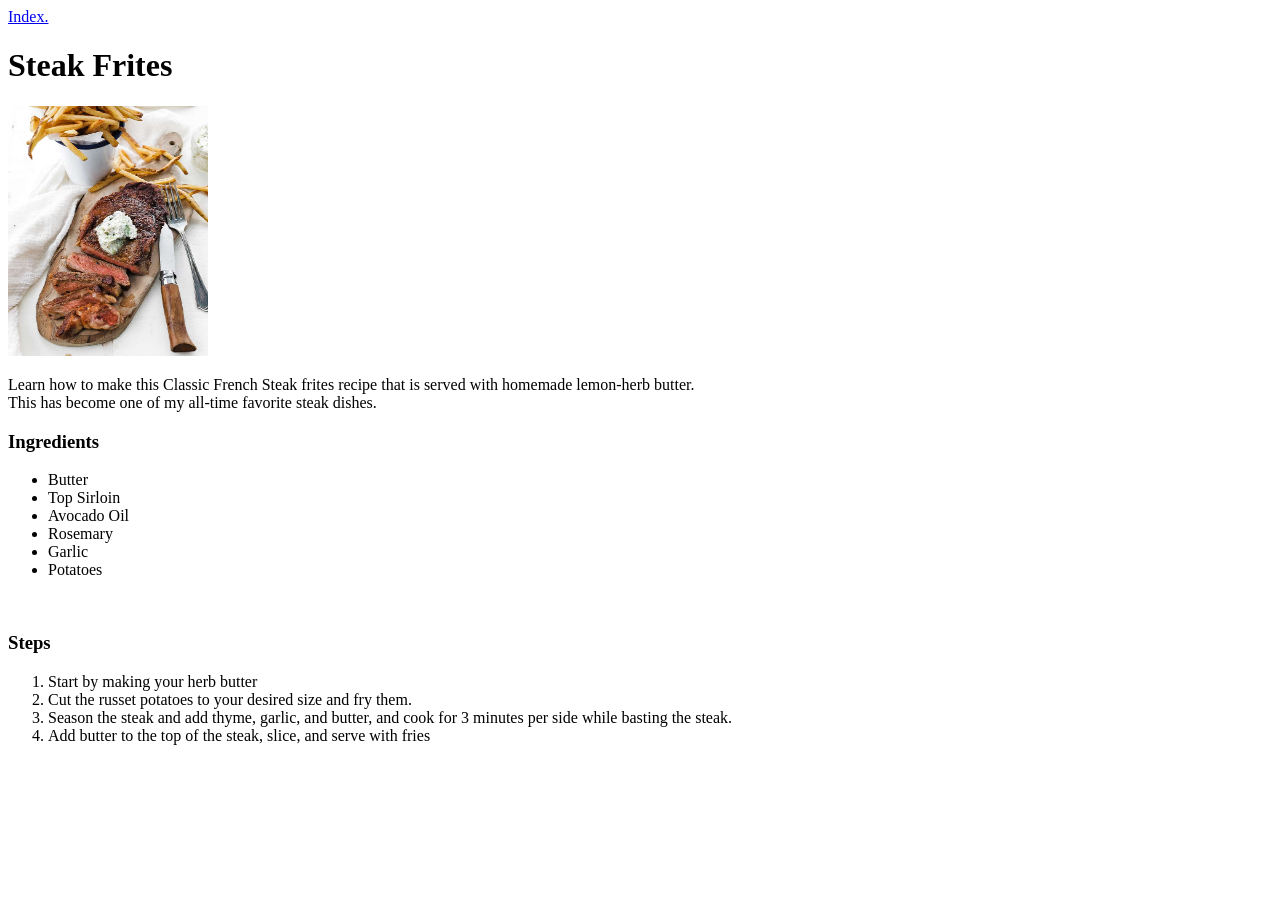
==== recipes/steakfrites.html @ 043018f1 "Odin Recipes First Try" ====
<!DOCTYPE html>
<html lang="en">
<head>
    <meta charset="UTF-8">

    <title>Steak Frites</title>
</head>
<body>    
    <a href="../index.html">Index.</a>

    <h1>Steak Frites</h1>
    <img src="steak-frites-3.jpg" alt="Steak Frites" height="250" width="200">
    <p>Learn how to make this Classic French Steak frites recipe that is served with homemade lemon-herb butter. <br>
        This has become one of my all-time favorite steak dishes.</p>
        <h3>Ingredients</h3>
        <ul>
            <li>Butter</li>
            <li>Top Sirloin</li>
            <li>Avocado Oil</li>
            <li>Rosemary</li>
            <li>Garlic</li>
            <li>Potatoes</li>
        </ul>
<br>
<h3>Steps</h3>
<ol>
    <li>Start by making your herb butter</li>
    <li>Cut the russet potatoes to your desired size and fry them.</li>
    <li>Season the steak and  add thyme, garlic, and butter, and cook for 3 minutes per side while basting the steak.</li>
    <li>Add butter to the top of the steak, slice, and serve with fries</li>
</ol>
</body>
</html>
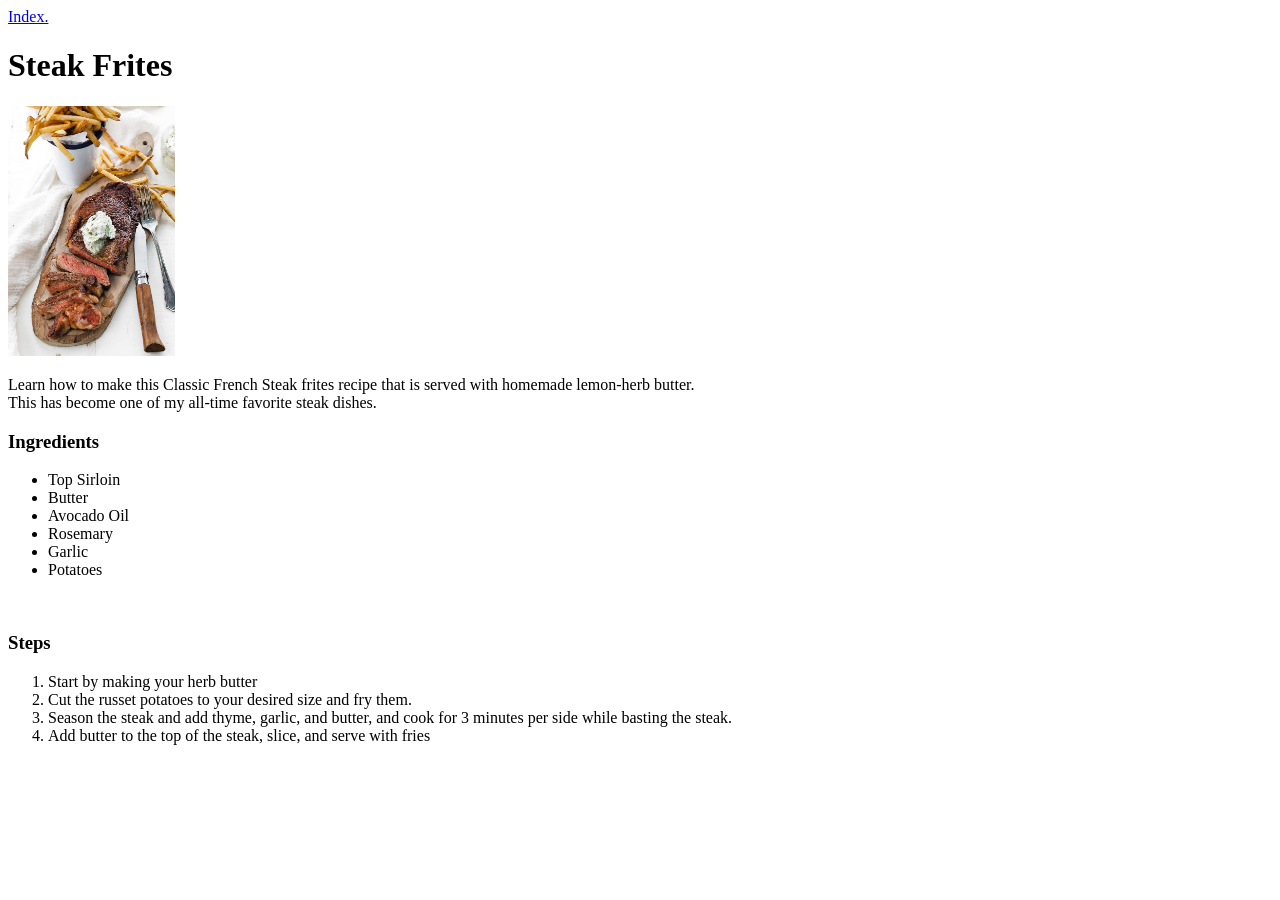
==== commit 30d5de76: "added CSS" ====
--- a/recipes/steakfrites.html
+++ b/recipes/steakfrites.html
@@ -4,30 +4,39 @@
     <meta charset="UTF-8">
 
     <title>Steak Frites</title>
+    <link rel="stylesheet" href="../css/style.css">
 </head>
 <body>    
-    <a href="../index.html">Index.</a>
+    <a class="back" href="../index.html">Index.</a>
 
-    <h1>Steak Frites</h1>
-    <img src="steak-frites-3.jpg" alt="Steak Frites" height="250" width="200">
-    <p>Learn how to make this Classic French Steak frites recipe that is served with homemade lemon-herb butter. <br>
+    <h1 class="title">Steak Frites</h1>
+    <img class="img" src="steak-frites-3.jpg" alt="Steak Frites" height="250">
+    <p class="contentrecipe">Learn how to make this Classic French Steak frites recipe that is served with homemade lemon-herb butter. <br>
         This has become one of my all-time favorite steak dishes.</p>
-        <h3>Ingredients</h3>
-        <ul>
+
+        <h3 class="subtitle">Ingredients</h3>
+
+    <div class="container">
+        <ul class="list">
+            <li id="important">Top Sirloin</li>
             <li>Butter</li>
-            <li>Top Sirloin</li>
             <li>Avocado Oil</li>
             <li>Rosemary</li>
             <li>Garlic</li>
             <li>Potatoes</li>
         </ul>
+    </div>
 <br>
-<h3>Steps</h3>
-<ol>
-    <li>Start by making your herb butter</li>
-    <li>Cut the russet potatoes to your desired size and fry them.</li>
-    <li>Season the steak and  add thyme, garlic, and butter, and cook for 3 minutes per side while basting the steak.</li>
-    <li>Add butter to the top of the steak, slice, and serve with fries</li>
-</ol>
+<h3 class="subtitle">Steps</h3>
+
+<div class="container">
+    <ol class="text">
+        <li>Start by making your herb butter</li>
+        <li>Cut the russet potatoes to your desired size and fry them.</li>
+        <li>Season the steak and  add thyme, garlic, and butter, and cook for 3 minutes per side while basting the steak.</li>
+        <li>Add butter to the top of the steak, slice, and serve with fries</li>
+    </ol>
+</div>
+
 </body>
 </html>
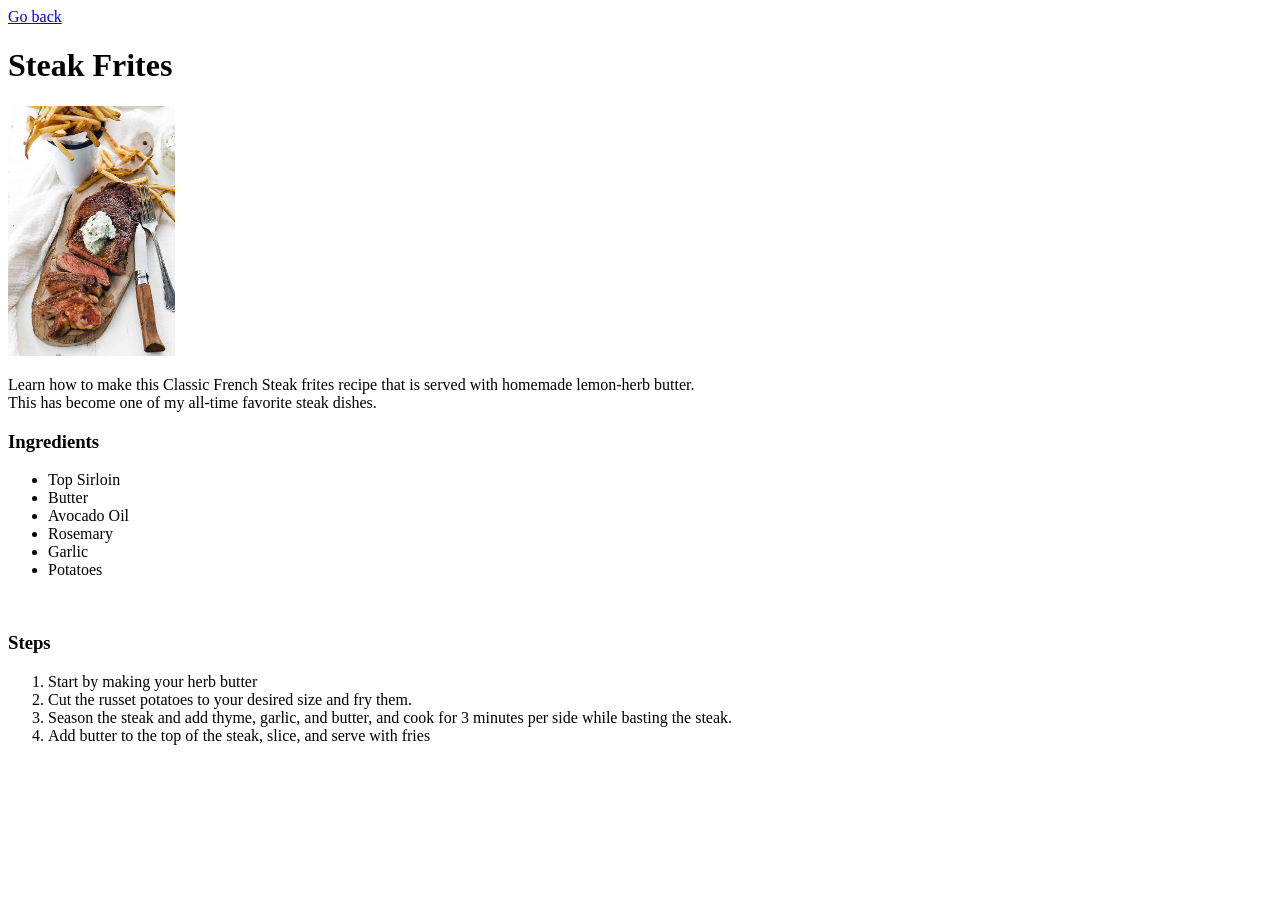
==== commit 45b1eb6e: "finished css" ====
--- a/recipes/steakfrites.html
+++ b/recipes/steakfrites.html
@@ -7,7 +7,7 @@
     <link rel="stylesheet" href="../css/style.css">
 </head>
 <body>    
-    <a class="back" href="../index.html">Index.</a>
+    <a class="back" href="../index.html">Go back</a>
 
     <h1 class="title">Steak Frites</h1>
     <img class="img" src="steak-frites-3.jpg" alt="Steak Frites" height="250">
@@ -30,7 +30,7 @@
 <h3 class="subtitle">Steps</h3>
 
 <div class="container">
-    <ol class="text">
+    <ol class="list">
         <li>Start by making your herb butter</li>
         <li>Cut the russet potatoes to your desired size and fry them.</li>
         <li>Season the steak and  add thyme, garlic, and butter, and cook for 3 minutes per side while basting the steak.</li>
